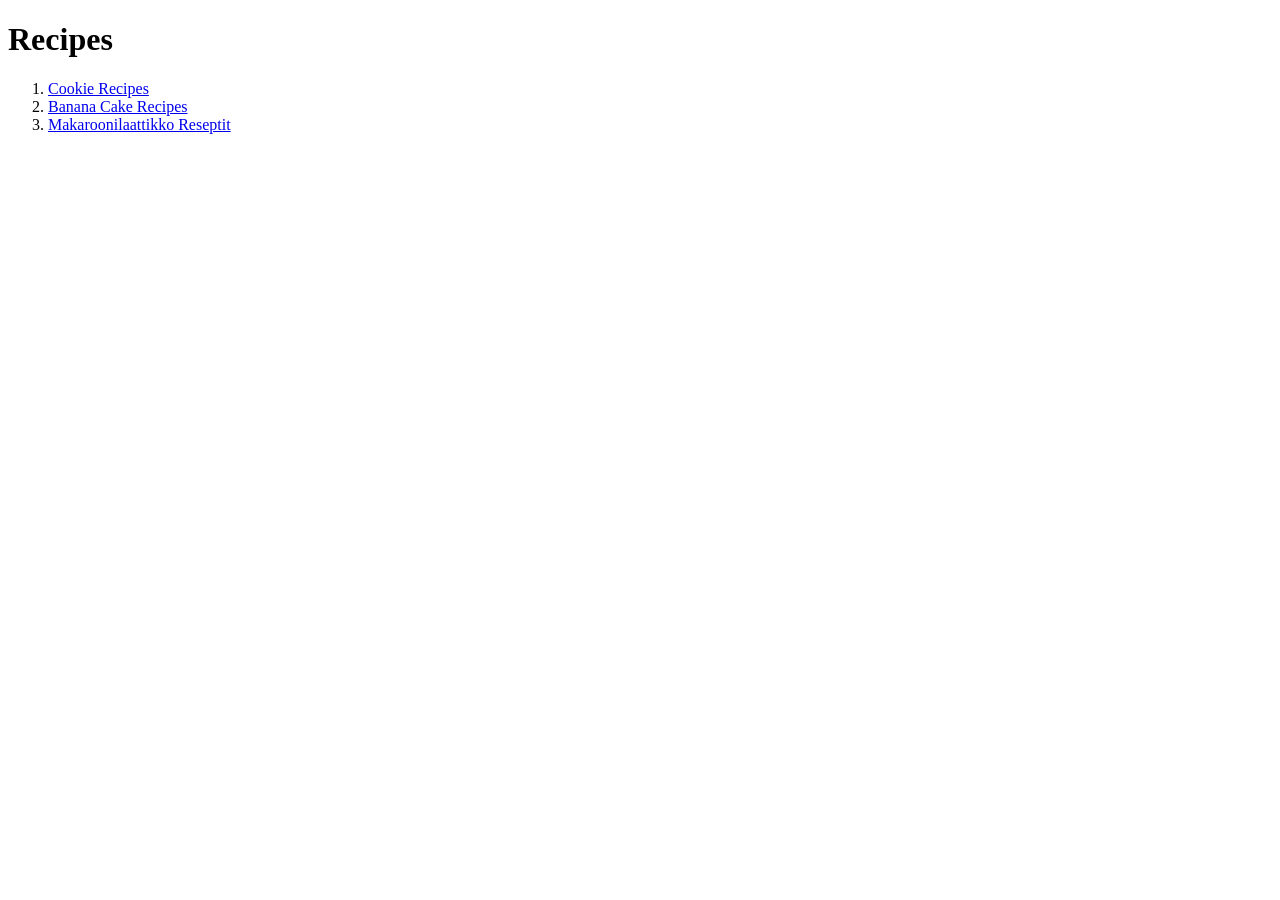
==== index.html @ f58c079e "Adding the Recipe website" ====
<!DOCTYPE html>
<html lang="en">
    <meta charset="UTF-8">
    <title>Odin Recipes</title>
    <meta/>
    <body>
        <h1>Recipes</h1>
       
        <ol>
            <li>
                <a href="./pages/cookies.html">Cookie Recipes</a>
            </li>
             <li>
                <a href="https://joyfoodsunshine.com/the-most-amazing-chocolate-chip-cookies/">Banana Cake Recipes</a>
            </li>
             <li>
                <a href="https://joyfoodsunshine.com/the-most-amazing-chocolate-chip-cookies/">Makaroonilaattikko Reseptit</a>
            </li>
        </ol>
    </body>
</html>
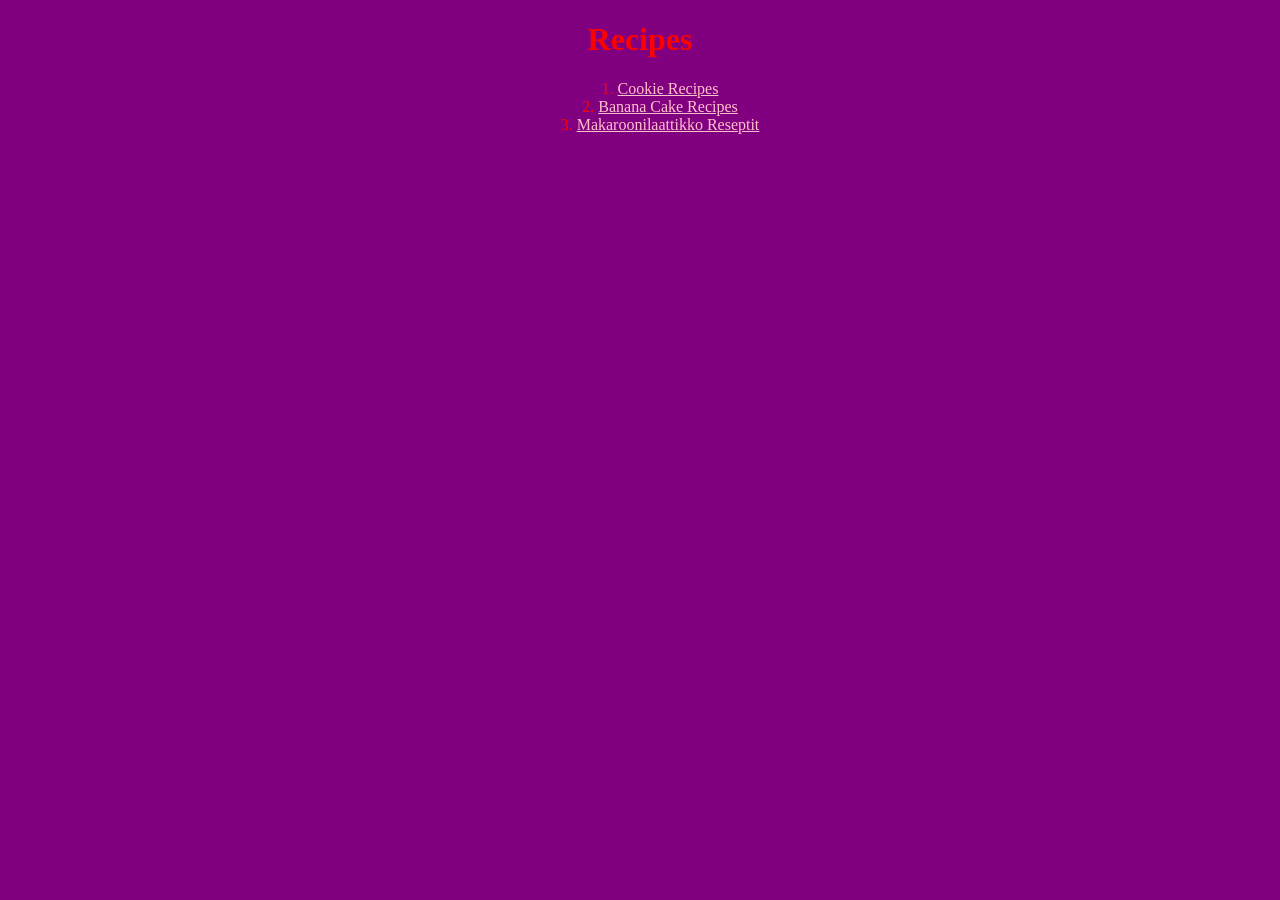
==== commit 377f8439: "Added styling colors, centered images and added dashed borders" ====
--- a/index.html
+++ b/index.html
@@ -1,20 +1,20 @@
 <!DOCTYPE html>
 <html lang="en">
     <meta charset="UTF-8">
+    <link rel="stylesheet" href="style.css">
     <title>Odin Recipes</title>
     <meta/>
     <body>
         <h1>Recipes</h1>
-       
         <ol>
             <li>
                 <a href="./pages/cookies.html">Cookie Recipes</a>
             </li>
-             <li>
-                <a href="https://joyfoodsunshine.com/the-most-amazing-chocolate-chip-cookies/">Banana Cake Recipes</a>
+            <li>
+                <a href="./pages/banana_cake.html">Banana Cake Recipes</a>
             </li>
              <li>
-                <a href="https://joyfoodsunshine.com/the-most-amazing-chocolate-chip-cookies/">Makaroonilaattikko Reseptit</a>
+                <a href="./pages/makaroonilaattiko.html">Makaroonilaattikko Reseptit</a>
             </li>
         </ol>
     </body>
--- a/style.css
+++ b/style.css
@@ -0,0 +1,21 @@
+body{
+    background:purple;
+    color:red;
+}
+a{
+    color:pink;
+}
+img{
+    border: 10px dashed black;
+    margin: 0 auto;
+    display:block;
+
+}
+*{
+    text-align: center;
+}
+
+ol,
+ul{
+    list-style-position:inside;
+}
